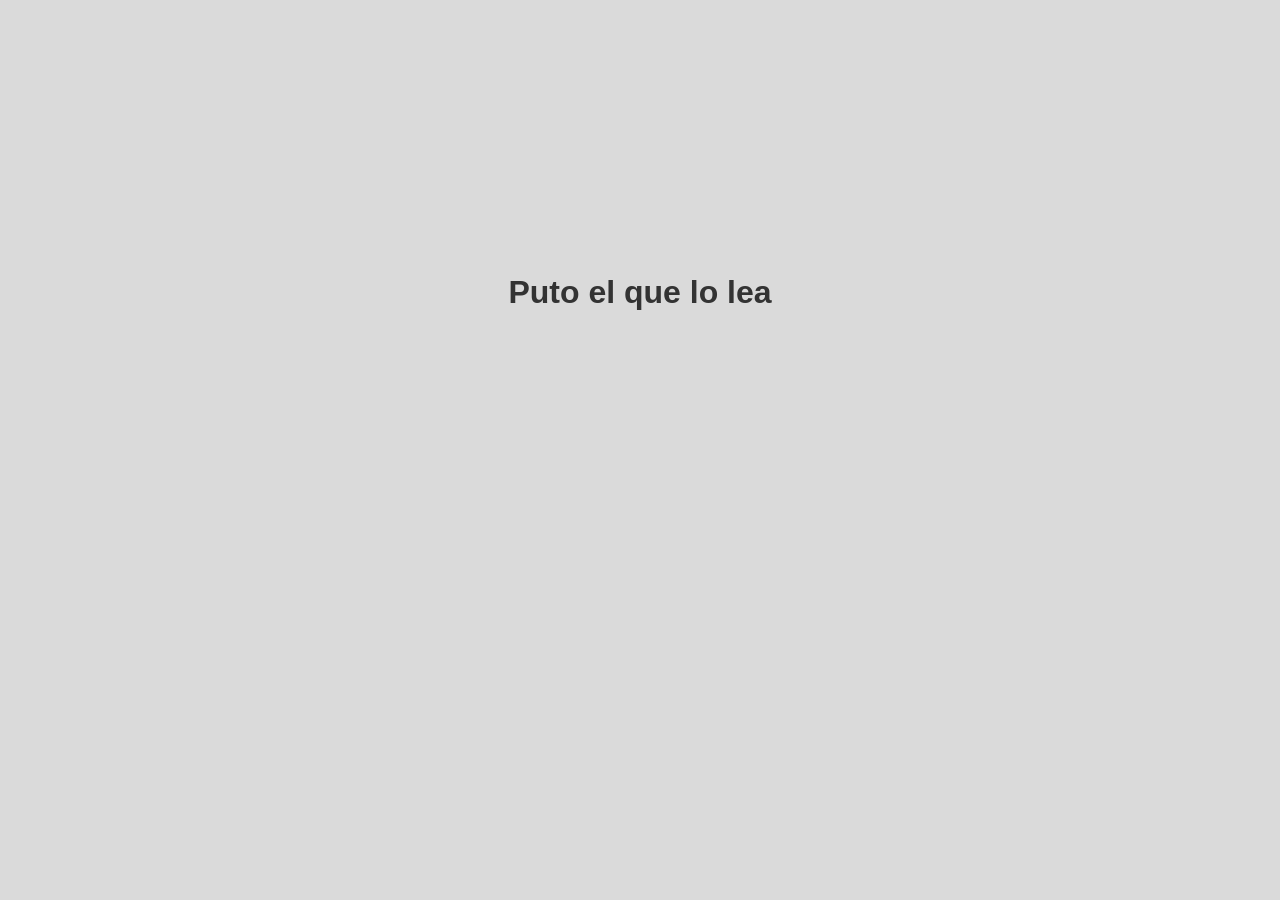
==== putoelquelolea.html @ d8616893 "Add files via upload" ====
<!DOCTYPE html>
<html lang="en">
<head>
    <meta charset="UTF-8">
    <meta name="viewport" content="width=device-width, initial-scale=1.0">
    <title>Troliado</title>
    <link rel="stylesheet" href="estilo.css">
</head>
<body>
    <h1>Puto el que lo lea</h1>
<iframe width="560" height="315" src="https://www.youtube.com/embed/BtLSaxRnIhc?si=qZFTnbcIAusOonlC" title="YouTube video player" frameborder="0" allow="accelerometer; autoplay; clipboard-write; encrypted-media; gyroscope; picture-in-picture; web-share" referrerpolicy="strict-origin-when-cross-origin" allowfullscreen></iframe>

</body>
</html>
---- estilo.css ----
body {
    background-color: #dadada;
    font-family: Arial, sans-serif;
    
    /* Agregamos esto para centrar todo */
    display: flex;
    flex-direction: column;  /* Uno debajo del otro */
    justify-content: center; /* Centro vertical */
    align-items: center;     /* Centro horizontal */
    height: 100vh;           /* Usa el 100% de la altura de la ventana */
    margin: 0;               /* Quita márgenes por defecto */
}

h1 {
    color: #333;
    text-align: center;
    margin: 10px 0;          /* Espacio pequeño entre h1 y p */
}

p {
    color: black;            /* Simplifiqué el color aquí */
    text-align: center;
    text-decoration: underline;
}

p:hover {
    color: blue;
    cursor: pointer;
    transition: 0.3s;
}
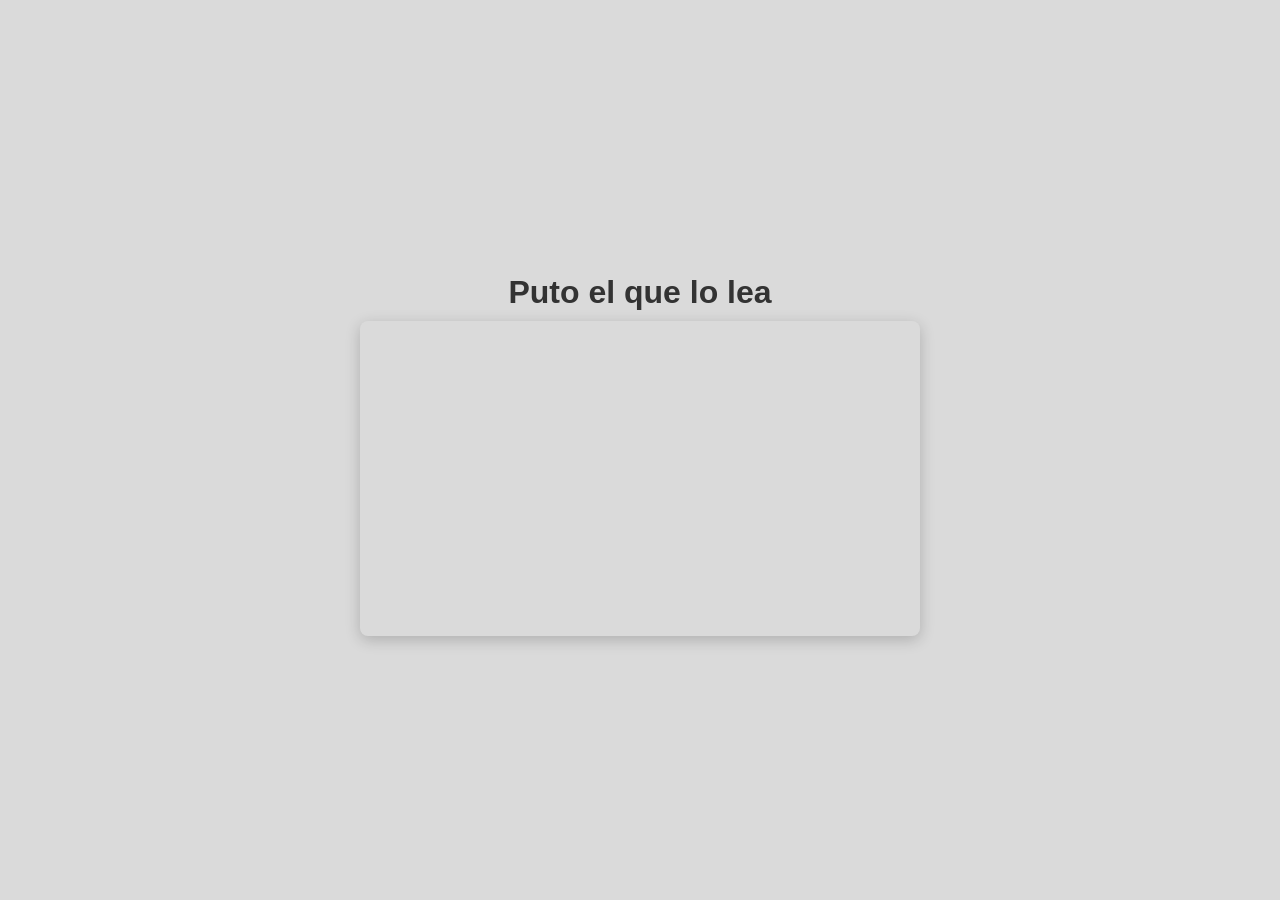
==== commit 2b18d78f: "Add files via upload" ====
--- a/putoelquelolea.html
+++ b/putoelquelolea.html
@@ -8,7 +8,7 @@
 </head>
 <body>
     <h1>Puto el que lo lea</h1>
-<iframe width="560" height="315" src="https://www.youtube.com/embed/BtLSaxRnIhc?si=qZFTnbcIAusOonlC" title="YouTube video player" frameborder="0" allow="accelerometer; autoplay; clipboard-write; encrypted-media; gyroscope; picture-in-picture; web-share" referrerpolicy="strict-origin-when-cross-origin" allowfullscreen></iframe>
-
+    <!-- Añadí la clase "video-troll" -->
+    <iframe class="video-troll" src="https://www.youtube.com/embed/BtLSaxRnIhc?si=qZFTnbcIAusOonlC" title="YouTube video player" frameborder="0" allow="accelerometer; autoplay; clipboard-write; encrypted-media; gyroscope; picture-in-picture; web-share" referrerpolicy="strict-origin-when-cross-origin" allowfullscreen></iframe>
 </body>
-</html>+</html>
--- a/estilo.css
+++ b/estilo.css
@@ -1,24 +1,22 @@
 body {
     background-color: #dadada;
     font-family: Arial, sans-serif;
-    
-    /* Agregamos esto para centrar todo */
     display: flex;
-    flex-direction: column;  /* Uno debajo del otro */
-    justify-content: center; /* Centro vertical */
-    align-items: center;     /* Centro horizontal */
-    height: 100vh;           /* Usa el 100% de la altura de la ventana */
-    margin: 0;               /* Quita márgenes por defecto */
+    flex-direction: column;
+    justify-content: center;
+    align-items: center;
+    height: 100vh;
+    margin: 0;
 }
 
 h1 {
     color: #333;
     text-align: center;
-    margin: 10px 0;          /* Espacio pequeño entre h1 y p */
+    margin: 10px 0;
 }
 
 p {
-    color: black;            /* Simplifiqué el color aquí */
+    color: black;
     text-align: center;
     text-decoration: underline;
 }
@@ -28,3 +26,13 @@
     cursor: pointer;
     transition: 0.3s;
 }
+
+/* --- ARREGLO PARA EL VIDEO --- */
+.video-troll {
+    width: 90%;          /* Ocupa casi todo el ancho en el celular */
+    max-width: 560px;    /* Pero no crece más de su tamaño original en PC */
+    aspect-ratio: 16 / 9; /* Mantiene la forma siempre */
+    height: auto;
+    border-radius: 8px;  /* Opcional: le da un toque más moderno */
+    box-shadow: 0 4px 15px rgba(0,0,0,0.2); /* Sombrita para que resalte */
+}
